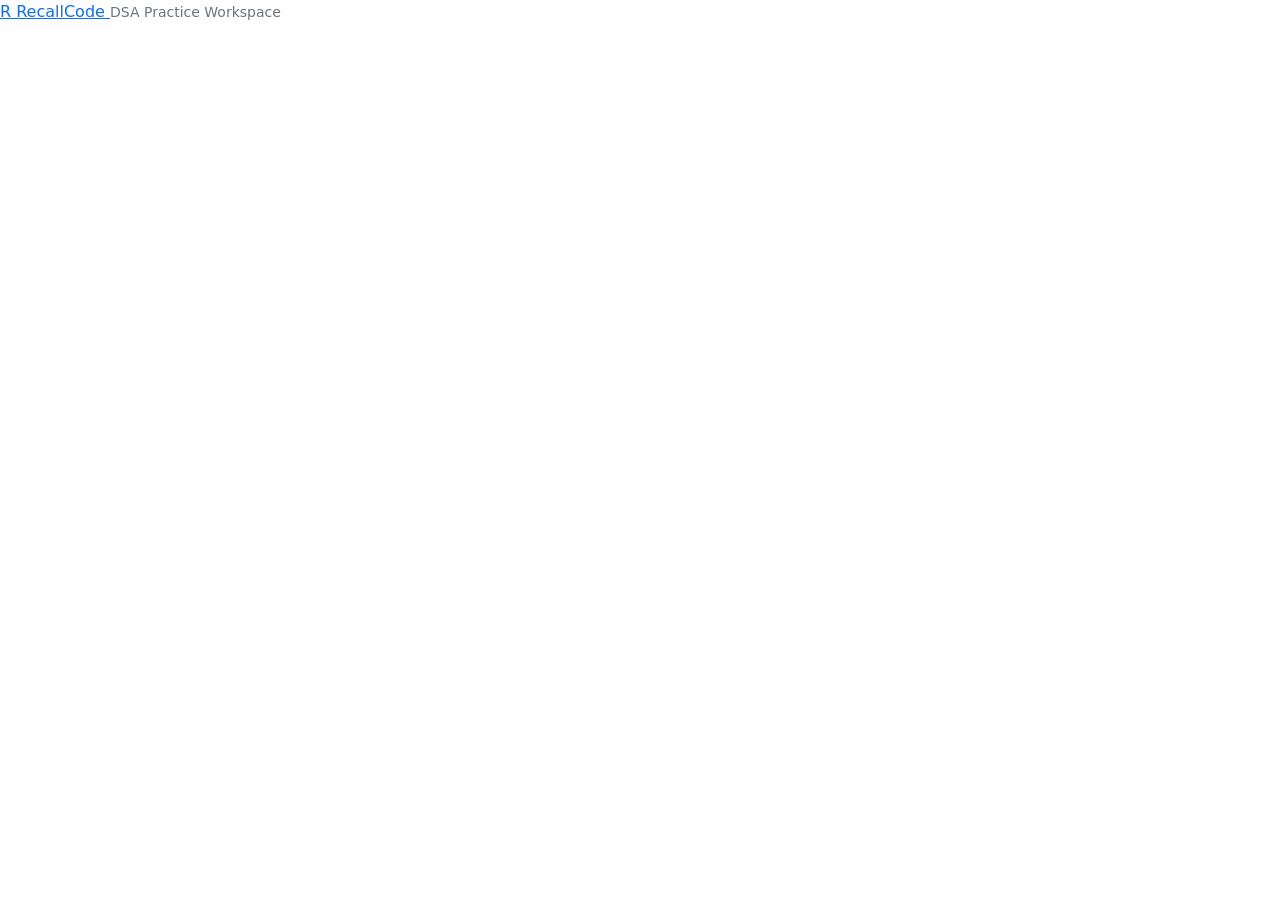
==== recallcode/src/main/resources/templates/index.html @ 9693ff46 "Initial commit: RecallCode Spring Boot application - Spring Boot + Spring Security + Spring Data JPA" ====
<!DOCTYPE html>
<html lang="en" xmlns:th="http://www.thymeleaf.org">
<head>
    <meta charset="UTF-8">
    <meta name="viewport" content="width=device-width, initial-scale=1">
    <title>RecallCode | DSA Workspace</title>

    <link href="https://cdn.jsdelivr.net/npm/bootstrap@5.3.3/dist/css/bootstrap.min.css"
          rel="stylesheet">
    <link rel="stylesheet" th:href="@{/css/dashboard.css}">
</head>
<body>
<div class="app-shell">
    <header class="topbar">
        <a class="brand" th:href="@{/}">
            <span class="brand-icon">R</span>
            RecallCode
        </a>
        <span class="text-secondary small">DSA Practice Workspace</span>
    </header>

    <main class="container-fluid dashboard-container">
        <!-- Row 1: Progress and Revision Queue -->
        <div th:replace="~{fragments/progress-revisions :: progressRevisions}"></div>

        <!-- Row 2: Problem selector and timer -->
        <div th:replace="~{fragments/practice-session :: practiceSession}"></div>

        <!-- Row 3: Library and attempt history -->
        <div th:replace="~{fragments/problem-library :: problemLibrary}"></div>
    </main>
</div>

<script th:src="@{/js/dashboard.js}"></script>
<script th:src="@{/js/timer.js}"></script>
<script th:src="@{/js/problem-library.js}"></script>
</body>
</html>
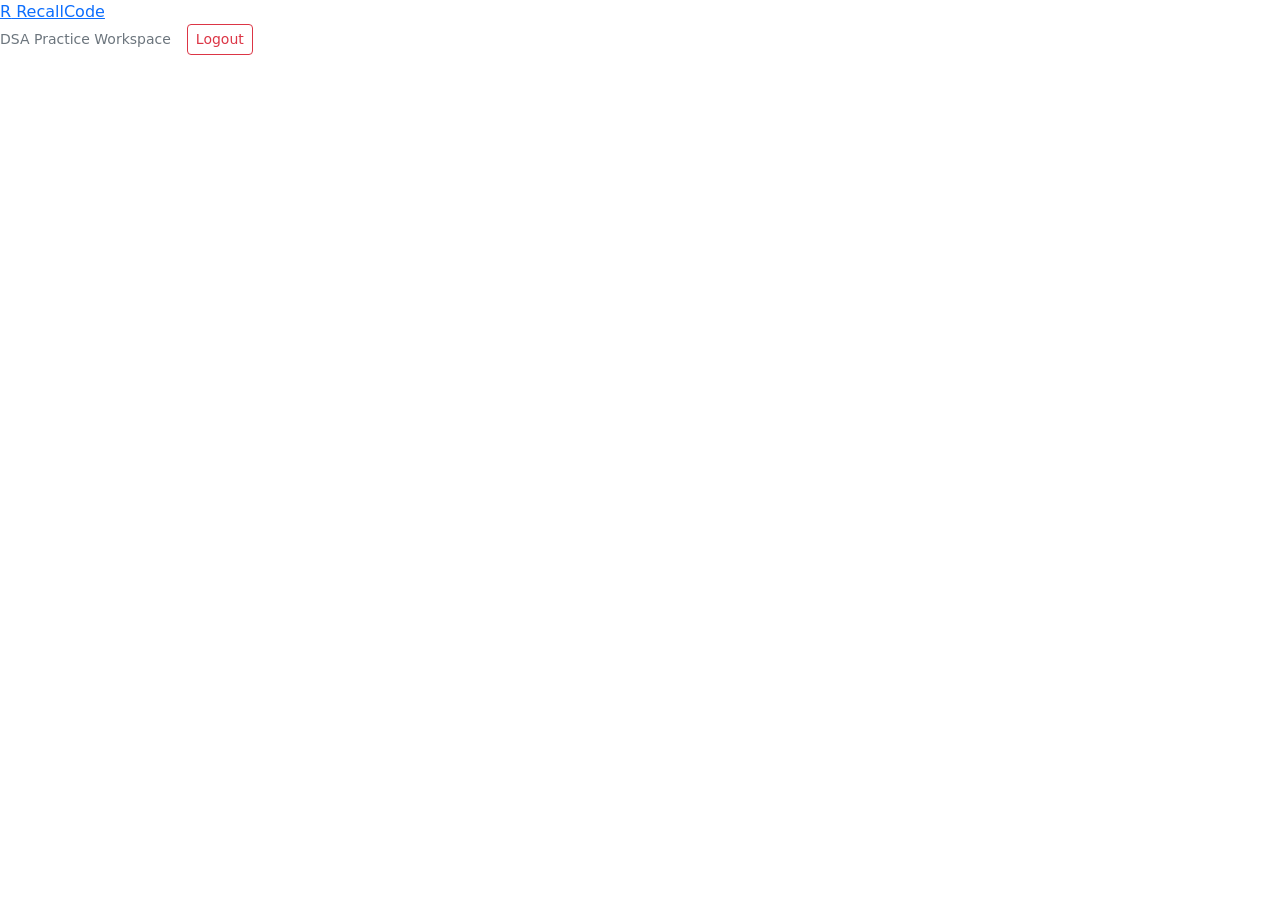
==== commit b1ec2567: "Complete RecallCode adaptive revision engine" ====
--- a/recallcode/src/main/resources/templates/index.html
+++ b/recallcode/src/main/resources/templates/index.html
@@ -12,13 +12,29 @@
 </head>
 <body>
 <div class="app-shell">
-    <header class="topbar">
-        <a class="brand" th:href="@{/}">
-            <span class="brand-icon">R</span>
-            RecallCode
-        </a>
+   
+<header class="topbar">
+    <a class="brand" th:href="@{/}">
+        <span class="brand-icon">R</span>
+        RecallCode
+    </a>
+
+    <div class="d-flex align-items-center gap-3">
         <span class="text-secondary small">DSA Practice Workspace</span>
-    </header>
+
+        <!-- Securely logs out the currently authenticated user. -->
+        <form th:action="@{/logout}" method="post" class="m-0">
+            <input type="hidden"
+                   th:name="${_csrf.parameterName}"
+                   th:value="${_csrf.token}">
+
+            <button type="submit" class="btn btn-outline-danger btn-sm">
+                Logout
+            </button>
+        </form>
+    </div>
+</header>
+
 
     <main class="container-fluid dashboard-container">
         <!-- Row 1: Progress and Revision Queue -->
@@ -29,6 +45,8 @@
 
         <!-- Row 3: Library and attempt history -->
         <div th:replace="~{fragments/problem-library :: problemLibrary}"></div>
+
+        
     </main>
 </div>
 
